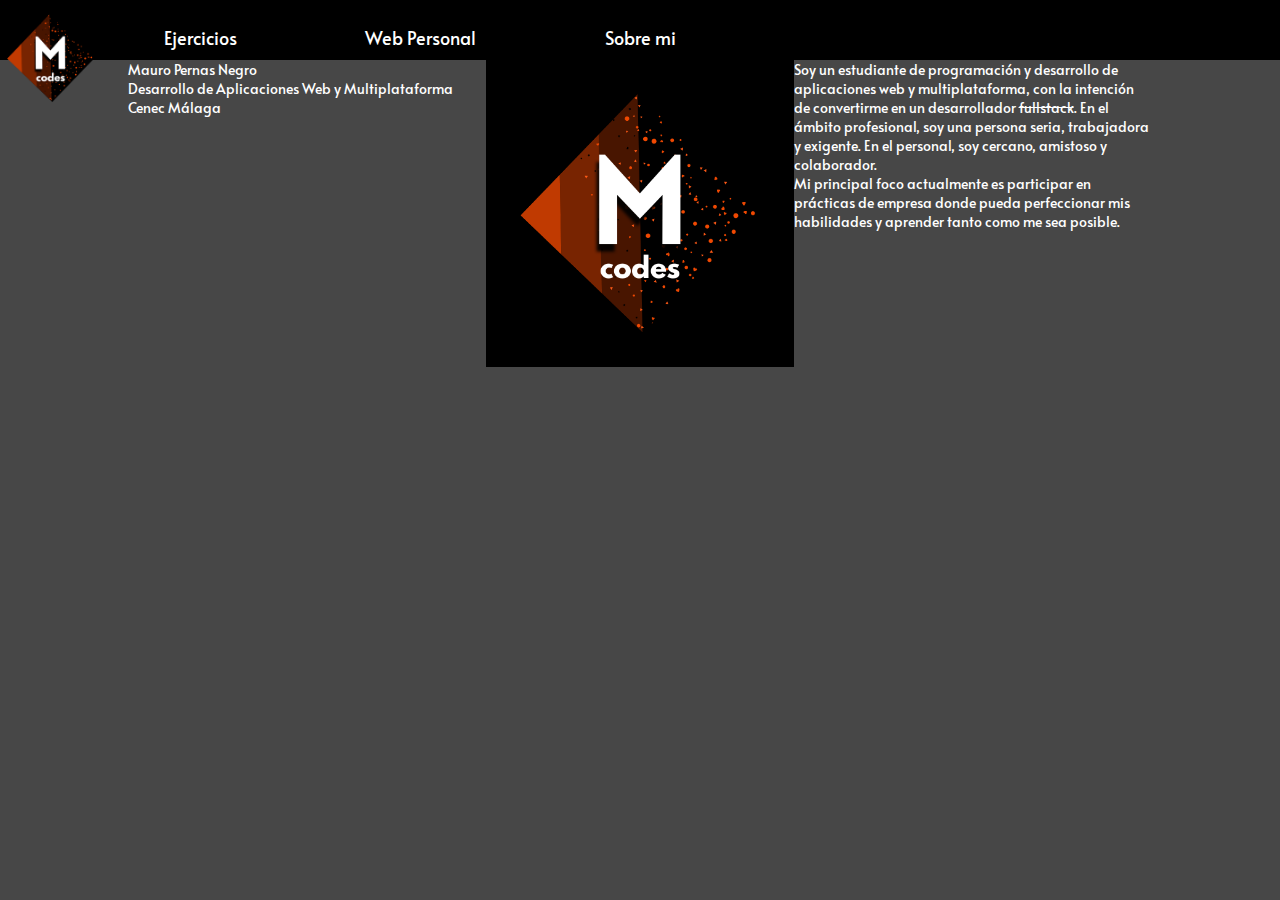
==== SobreMi.html @ a1346d59 "arreglo de errores de diseño" ====
<!DOCTYPE html>
<html lang="en" dir="ltr">

<head>
  <meta charset="utf-8">
  <title>Sobre Mi</title>
  <link rel="stylesheet" href="CSS/styles.css">
  <link href='https://fonts.googleapis.com/css?family=Alata' rel='stylesheet'>
</head>


<body>

  <div id="navBar">
    <div><img class="logo" src="CSS\Imagenes\MCodes-logoCrop.png" alt="M Codes logo"></div>
    <div style="width:50%; display:flex;">
      <div class="linkNav"><a href="index.html">Ejercicios</a></div>
      <div class="linkNav"><a href="WorkInProgress.html">Web Personal</a></div>
      <div class="linkNav"><a href="SobreMi.html">Sobre mi</a></div>
    </div>
  </div>

  <div class="contenidoCentrado">
      <div class="encabezado">
           <div style="width:35%">Mauro Pernas Negro <br>Desarrollo de Aplicaciones Web y Multiplataforma <br>Cenec Málaga</div>
           <img src="CSS\Imagenes\MCodes-logo2.png" alt="logo M codes" style="width:30%">
           <div style="width:35%">Soy un estudiante de programación y desarrollo de aplicaciones web y multiplataforma, con la intención de
                convertirme en un desarrollador <s>fullstack</s>. En el ámbito profesional, soy una persona seria, trabajadora y exigente.
                En el personal, soy cercano, amistoso y colaborador. <br>Mi principal foco actualmente es participar en prácticas de empresa donde pueda
                 perfeccionar mis habilidades y aprender tanto como me sea posible.</div>
      </div>
  </div>

</body>

</html>
---- CSS/styles.css ----
body{
  margin: 0;
  background-color: #474747;
  color: white;
  font-family: 'Alata';
  font-size: 14px;
}

a:link, a:visited{
  text-decoration:none;
  color:white;
}
li{
  margin: 12px 0 12px 0;
}
a:hover{
  color: #DE6709;
}

.contenedor{
 padding: 100px 80px 50px 80px;
}

.logo{
  width:100px;
  margin-top:8px;
}

.linkNav {
  margin: auto;
  color: white;
  padding-top: 15px;
}

.contenidoCentrado{
     display:flex;
     height:100%;
     width:80%;
     margin: 60px auto 0 auto;
}
.encabezado{
     display:flex;

}
#navBar{
     font-size: 18px;
      width:100%;
      height: 60px;
      padding:0;
      background-color: black;
      position:fixed;
      display:flex;
      top:0;
}
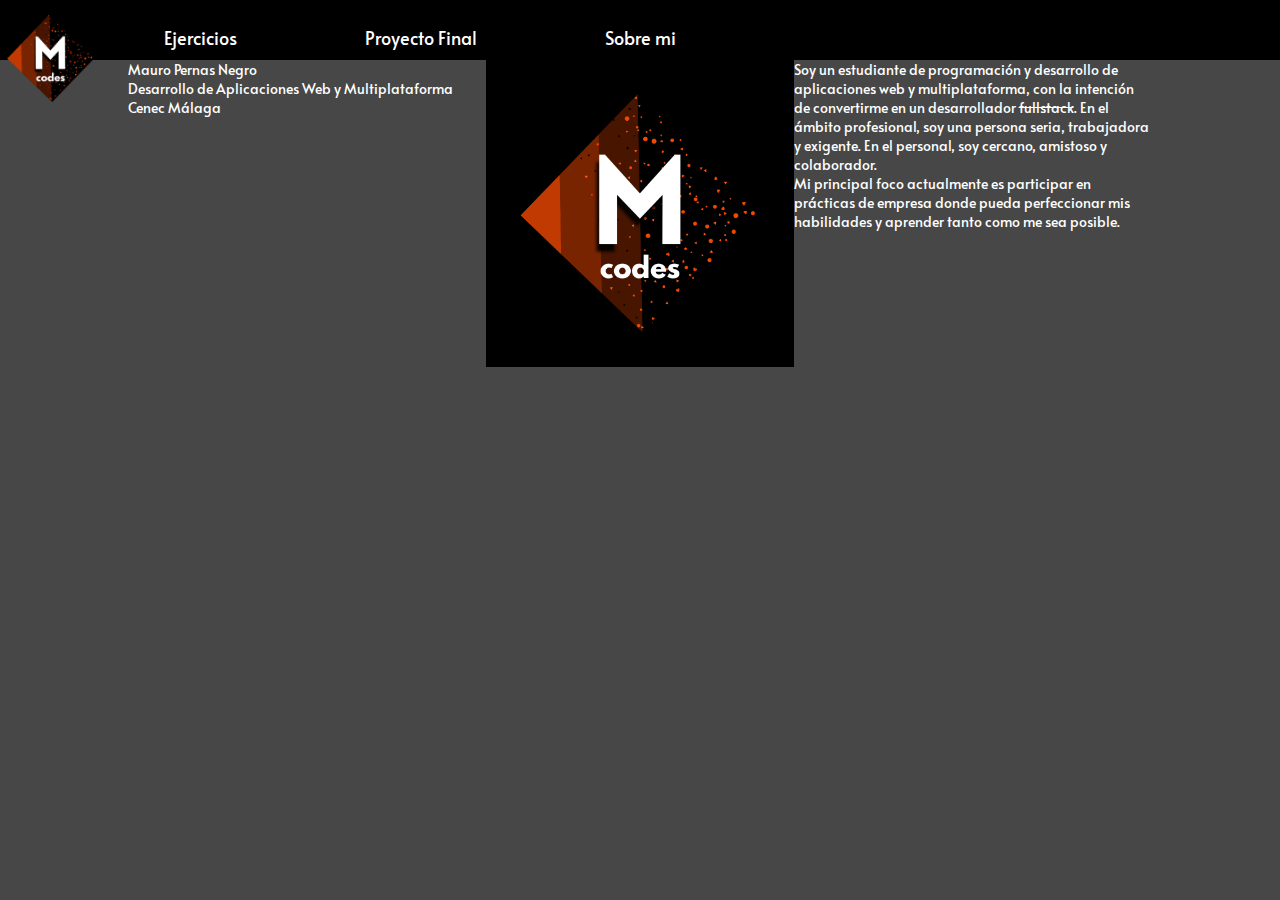
==== commit df7b5e44: "Link a página de proyecto final" ====
--- a/SobreMi.html
+++ b/SobreMi.html
@@ -15,7 +15,7 @@
     <div><img class="logo" src="CSS\Imagenes\MCodes-logoCrop.png" alt="M Codes logo"></div>
     <div style="width:50%; display:flex;">
       <div class="linkNav"><a href="index.html">Ejercicios</a></div>
-      <div class="linkNav"><a href="WorkInProgress.html">Web Personal</a></div>
+      <div class="linkNav"><a href="ProyectoFinal.html">Proyecto Final</a></div>
       <div class="linkNav"><a href="SobreMi.html">Sobre mi</a></div>
     </div>
   </div>
